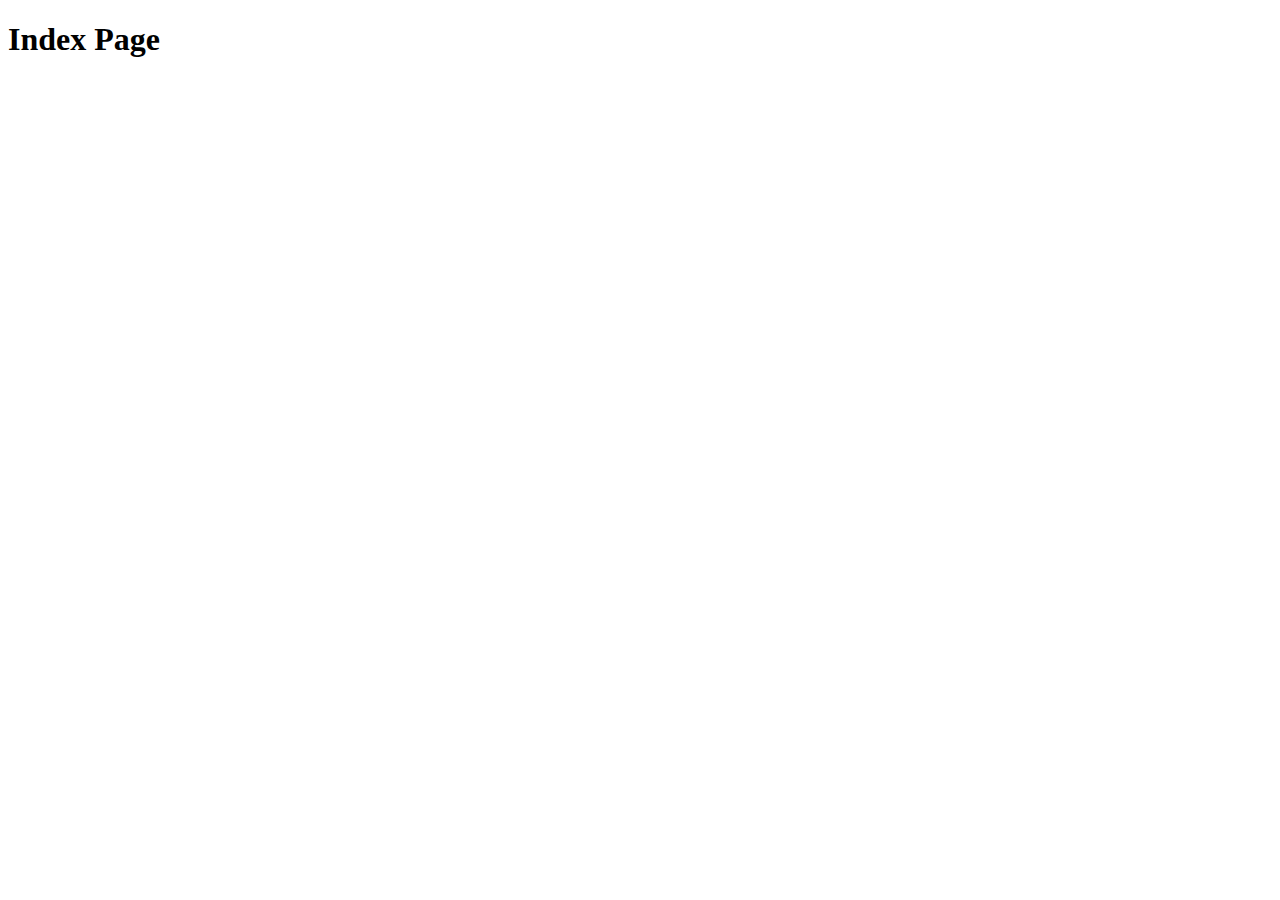
==== sfg-pet-clinic/pet-clinic-web/target/classes/templates/index.html @ 9f557a3c "." ====
<!DOCTYPE html>
<html lang="en" xmlns:th="http://www.thymeleaf.org">
<head>
    <meta charset="UTF-8">
    <title>Pet Clinic Index</title>
</head>
<body>
    <h1 th:text="'Index Page'">Index Page</h1>
</body>
</html>
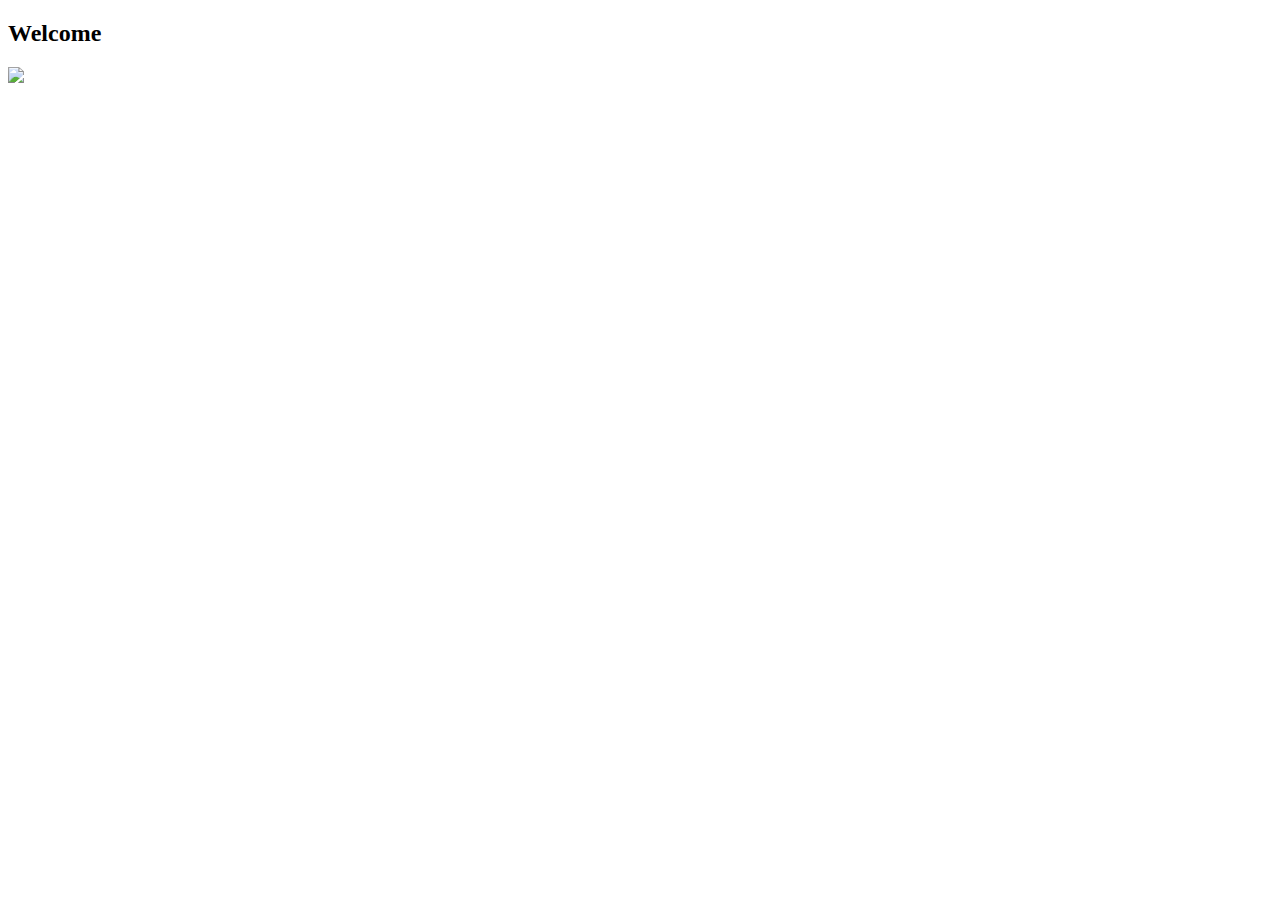
==== commit b38abf78: "added layout index page. #Closes 19" ====
--- a/sfg-pet-clinic/pet-clinic-web/target/classes/templates/index.html
+++ b/sfg-pet-clinic/pet-clinic-web/target/classes/templates/index.html
@@ -1,10 +1,15 @@
 <!DOCTYPE html>
-<html lang="en" xmlns:th="http://www.thymeleaf.org">
+<html lang="en" xmlns:th="http://www.thymeleaf.org" th:replace="~{fragments/layout :: layout (~{::body},'home')}">
 <head>
     <meta charset="UTF-8">
     <title>Pet Clinic Index</title>
 </head>
 <body>
-    <h1 th:text="'Index Page'">Index Page</h1>
+    <h2 th:text="#{welcome}">Welcome</h2>
+    <div class="row">
+        <div class="col-md-12">
+            <img class="img-responsive" src="../static/resources/images/pets.png" th:src="@{/resources/images/pets.png}"/>
+        </div>
+    </div>
 </body>
 </html>